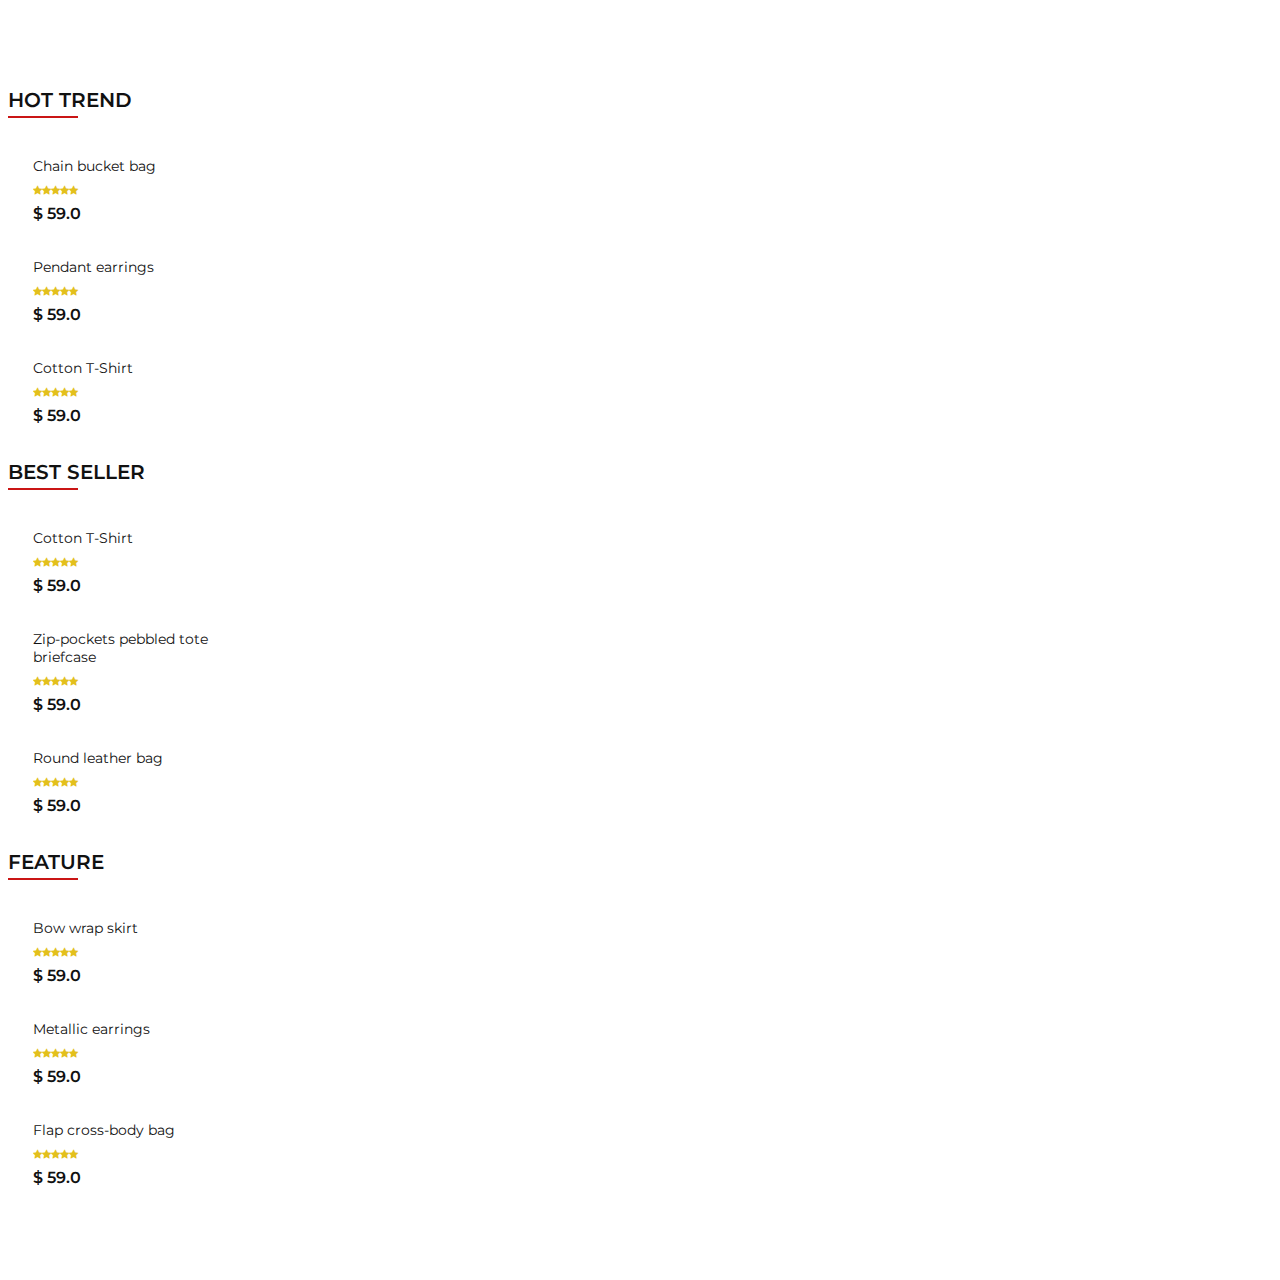
==== front-end/DesignCode/home_bestproductoverview/index.html @ f8b1f667 "hiras commit" ====
<!DOCTYPE html>
<html lang="en" dir="ltr">

<head>
    <meta charset="UTF-8">
    <meta name="description" content="Ashion Template">
    <meta name="keywords" content="Ashion, unica, creative, html">
    <meta name="viewport" content="width=device-width, initial-scale=1.0">
    <meta http-equiv="X-UA-Compatible" content="ie=edge">
    <title>Ashion | Template</title>

    <!-- Google Font -->
    <link href="https://fonts.googleapis.com/css2?family=Cookie&display=swap" rel="stylesheet">
    <link href="https://fonts.googleapis.com/css2?family=Montserrat:wght@400;500;600;700;800;900&display=swap"
    rel="stylesheet">

    <!-- Css Styles -->
    <link rel="stylesheet" href="../../Templates/ashion/ashion/css/bootstrap.min.css" type="text/css">
    <link rel="stylesheet" href="https://cdnjs.cloudflare.com/ajax/libs/font-awesome/4.7.0/css/font-awesome.min.css">

    <link rel="stylesheet" href="../../Templates/ashion/ashion/css/elegant-icons.css" type="text/css">
    <link rel="stylesheet" href="../../Templates/ashion/ashion/css/jquery-ui.min.css" type="text/css">
    <link rel="stylesheet" href="../../Templates/ashion/ashion/css/magnific-popup.css" type="text/css">
    <link rel="stylesheet" href="../../Templates/ashion/ashion/css/owl.carousel.min.css" type="text/css">
    <link rel="stylesheet" href="../../Templates/ashion/ashion/css/slicknav.min.css" type="text/css">
    <link rel="stylesheet" href="styles.css" type="text/css">
</head>

<body>
    <!-- Trend Section Begin -->
<section class="home_bestproductoverview_hira_trend spad">
    <div class="container">
        <div class="row">
            <div class="col-lg-4 col-md-4 col-sm-6">
                <div class="home_bestproductoverview_hira_trend__content">
                    <div class="home_bestproductoverview_hira_section-title">
                        <h4 class="home_bestproductoverview_hira_h4">Hot Trend</h4>
                    </div>
                    <div class="home_bestproductoverview_hira_trend__item">
                        <div class="home_bestproductoverview_hira_trend__item__pic">
                            <img src="../../Templates/ashion/ashion/img/trend/ht-1.jpg" alt="">
                        </div>
                        <div class="home_bestproductoverview_hira_trend__item__text">
                            <h6 class="home_bestproductoverview_hira_h6">Chain bucket bag</h6>
                            <div class="home_bestproductoverview_hira_rating">
                                <i class="fa fa-star"></i>
                                <i class="fa fa-star"></i>
                                <i class="fa fa-star"></i>
                                <i class="fa fa-star"></i>
                                <i class="fa fa-star"></i>
                            </div>
                            <div class="home_bestproductoverview_hira_product__price">$ 59.0</div>
                        </div>
                    </div>
                    <div class="home_bestproductoverview_hira_trend__item">
                        <div class="home_bestproductoverview_hira_trend__item__pic">
                            <img src="../../Templates/ashion/ashion/img/trend/ht-2.jpg" alt="">
                        </div>
                        <div class="home_bestproductoverview_hira_trend__item__text">
                            <h6 class="home_bestproductoverview_hira_h6">Pendant earrings</h6>
                            <div class="home_bestproductoverview_hira_rating">
                                <i class="fa fa-star"></i>
                                <i class="fa fa-star"></i>
                                <i class="fa fa-star"></i>
                                <i class="fa fa-star"></i>
                                <i class="fa fa-star"></i>
                            </div>
                            <div class="home_bestproductoverview_hira_product__price">$ 59.0</div>
                        </div>
                    </div>
                    <div class="home_bestproductoverview_hira_trend__item">
                        <div class="home_bestproductoverview_hira_trend__item__pic">
                            <img src="../../Templates/ashion/ashion/img/trend/ht-3.jpg" alt="">
                        </div>
                        <div class="home_bestproductoverview_hira_trend__item__text">
                            <h6 class="home_bestproductoverview_hira_h6">Cotton T-Shirt</h6>
                            <div class="home_bestproductoverview_hira_rating">
                                <i class="fa fa-star"></i>
                                <i class="fa fa-star"></i>
                                <i class="fa fa-star"></i>
                                <i class="fa fa-star"></i>
                                <i class="fa fa-star"></i>
                            </div>
                            <div class="home_bestproductoverview_hira_product__price">$ 59.0</div>
                        </div>
                    </div>
                </div>
            </div>
            <div class="col-lg-4 col-md-4 col-sm-6">
                <div class="home_bestproductoverview_hira_trend__content">
                    <div class="home_bestproductoverview_hira_section-title">
                        <h4 class="home_bestproductoverview_hira_h4">Best seller</h4>
                    </div>
                    <div class="home_bestproductoverview_hira_trend__item">
                        <div class="home_bestproductoverview_hira_trend__item__pic">
                            <img src="../../Templates/ashion/ashion/img/trend/bs-1.jpg" alt="">
                        </div>
                        <div class="home_bestproductoverview_hira_trend__item__text">
                            <h6 class="home_bestproductoverview_hira_h6">Cotton T-Shirt</h6>
                            <div class="home_bestproductoverview_hira_rating">
                                <i class="fa fa-star"></i>
                                <i class="fa fa-star"></i>
                                <i class="fa fa-star"></i>
                                <i class="fa fa-star"></i>
                                <i class="fa fa-star"></i>
                            </div>
                            <div class="home_bestproductoverview_hira_product__price">$ 59.0</div>
                        </div>
                    </div>
                    <div class="home_bestproductoverview_hira_trend__item">
                        <div class="home_bestproductoverview_hira_trend__item__pic">
                            <img src="../../Templates/ashion/ashion/img/trend/bs-2.jpg" alt="">
                        </div>
                        <div class="home_bestproductoverview_hira_trend__item__text">
                            <h6 class="home_bestproductoverview_hira_h6">Zip-pockets pebbled tote <br />briefcase</h6>
                            <div class="home_bestproductoverview_hira_rating">
                                <i class="fa fa-star"></i>
                                <i class="fa fa-star"></i>
                                <i class="fa fa-star"></i>
                                <i class="fa fa-star"></i>
                                <i class="fa fa-star"></i>
                            </div>
                            <div class="home_bestproductoverview_hira_product__price">$ 59.0</div>
                        </div>
                    </div>
                    <div class="home_bestproductoverview_hira_trend__item">
                        <div class="home_bestproductoverview_hira_trend__item__pic">
                            <img src="../../Templates/ashion/ashion/img/trend/bs-3.jpg" alt="">
                        </div>
                        <div class="home_bestproductoverview_hira_trend__item__text">
                            <h6 class="home_bestproductoverview_hira_h6">Round leather bag</h6>
                            <div class="home_bestproductoverview_hira_rating">
                                <i class="fa fa-star"></i>
                                <i class="fa fa-star"></i>
                                <i class="fa fa-star"></i>
                                <i class="fa fa-star"></i>
                                <i class="fa fa-star"></i>
                            </div>
                            <div class="home_bestproductoverview_hira_product__price">$ 59.0</div>
                        </div>
                    </div>
                </div>
            </div>
            <div class="col-lg-4 col-md-4 col-sm-6">
                <div class="home_bestproductoverview_hira_trend__content">
                    <div class="home_bestproductoverview_hira_section-title">
                        <h4 class="home_bestproductoverview_hira_h4">Feature</h4>
                    </div>
                    <div class="home_bestproductoverview_hira_trend__item">
                        <div class="home_bestproductoverview_hira_trend__item__pic">
                            <img src="../../Templates/ashion/ashion/img/trend/f-1.jpg" alt="">
                        </div>
                        <div class="home_bestproductoverview_hira_trend__item__text">
                            <h6 class="home_bestproductoverview_hira_h6">Bow wrap skirt</h6>
                            <div class="home_bestproductoverview_hira_rating">
                                <i class="fa fa-star"></i>
                                <i class="fa fa-star"></i>
                                <i class="fa fa-star"></i>
                                <i class="fa fa-star"></i>
                                <i class="fa fa-star"></i>
                            </div>
                            <div class="home_bestproductoverview_hira_product__price">$ 59.0</div>
                        </div>
                    </div>
                    <div class="home_bestproductoverview_hira_trend__item">
                        <div class="home_bestproductoverview_hira_trend__item__pic">
                            <img src="../../Templates/ashion/ashion/img/trend/f-2.jpg" alt="">
                        </div>
                        <div class="home_bestproductoverview_hira_trend__item__text">
                            <h6 class="home_bestproductoverview_hira_h6">Metallic earrings</h6>
                            <div class="home_bestproductoverview_hira_rating">
                                <i class="fa fa-star"></i>
                                <i class="fa fa-star"></i>
                                <i class="fa fa-star"></i>
                                <i class="fa fa-star"></i>
                                <i class="fa fa-star"></i>
                            </div>
                            <div class="home_bestproductoverview_hira_product__price">$ 59.0</div>
                        </div>
                    </div>
                    <div class="home_bestproductoverview_hira_trend__item">
                        <div class="home_bestproductoverview_hira_trend__item__pic">
                            <img src="../../Templates/ashion/ashion/img/trend/f-3.jpg" alt="">
                        </div>
                        <div class="home_bestproductoverview_hira_trend__item__text">
                            <h6 class="home_bestproductoverview_hira_h6">Flap cross-body bag</h6>
                            <div class="home_bestproductoverview_hira_rating">
                                <i class="fa fa-star"></i>
                                <i class="fa fa-star"></i>
                                <i class="fa fa-star"></i>
                                <i class="fa fa-star"></i>
                                <i class="fa fa-star"></i>
                            </div>
                            <div class="home_bestproductoverview_hira_product__price">$ 59.0</div>
                        </div>
                    </div>
                </div>
            </div>
        </div>
    </div>
</section>
<!-- Trend Section End -->
    
<script src="../../Templates/ashion/ashion/js/jquery-3.3.1.min.js"></script>
<script src="../../Templates/ashion/ashion/js/bootstrap.min.js"></script>
<script src="../../Templates/ashion/ashion/js/jquery.magnific-popup.min.js"></script>
<script src="../../Templates/ashion/ashion/js/jquery-ui.min.js"></script>
<script src="../../Templates/ashion/ashion/js/mixitup.min.js"></script>
<script src="../../Templates/ashion/ashion/js/jquery.slicknav.js"></script>
<script src="../../Templates/ashion/ashion/js/main.js"></script>
<script src="../../Templates/ashion/ashion/js/jquery.countdown.min.js"></script>
<script src="../../Templates/ashion/ashion/js/owl.carousel.min.js"></script>
<script src="../../Templates/ashion/ashion/js/jquery.nicescroll.min.js"></script>

</body>
</html>
---- front-end/DesignCode/home_bestproductoverview/styles.css ----
body {
	height: 100%;
	font-family: "Montserrat", sans-serif;
	-webkit-font-smoothing: antialiased;
}


h4,
h6 {
	margin: 0;
	color: #111111;
	font-weight: 400;
	font-family: "Montserrat", sans-serif;
}


.home_bestproductoverview_hira_section-title {
	margin-bottom: 45px;
}

.home_bestproductoverview_hira_section-title h4 {
	color: #111111;
	font-weight: 600;
	text-transform: uppercase;
	position: relative;
	display: inline-block;
}

.home_bestproductoverview_hira_section-title h4:after {
	position: absolute;
	left: 0;
	bottom: -4px;
	height: 2px;
	width: 70px;
	background: #ca1515;
	content: "";
}


.home_bestproductoverview_hira_trend {
	padding-top: 80px;
	padding-bottom: 50px;
}

.home_bestproductoverview_hira_trend__content .home_bestproductoverview_hira_section-title h4 {
	font-size: 20px;
}

.home_bestproductoverview_hira_trend__content .home_bestproductoverview_hira_section-title h4:after {
	bottom: -6px;
}

.home_bestproductoverview_hira_trend__item {
	overflow: hidden;
	margin-bottom: 35px;
}

.home_bestproductoverview_hira_trend__item__pic {
	float: left;
	margin-right: 25px;
}

.home_bestproductoverview_hira_trend__item__text {
	overflow: hidden;
}

.home_bestproductoverview_hira_trend__item__text h6 {
	font-size: 14px;
	color: #111111;
	margin-bottom: 5px;
}

.home_bestproductoverview_hira_trend__item__text .home_bestproductoverview_hira_rating {
	line-height: 18px;
	margin-bottom: 6px;
}

.home_bestproductoverview_hira_trend__item__text .home_bestproductoverview_hira_rating i {
	font-size: 10px;
	color: #e3c01c;
	margin-right: -4px;
}

.home_bestproductoverview_hira_trend__item__text .home_bestproductoverview_hira_rating i:last-child {
	margin-right: 0;
}

.home_bestproductoverview_hira_trend__item__text .home_bestproductoverview_hira_product__price {
	color: #111111;
	font-weight: 600;
}

.home_bestproductoverview_hira_trend__item__text .home_bestproductoverview_hira_product__price span {
	font-size: 14px;
	color: #b1b0b0;
	text-decoration: line-through;
	margin-left: 4px;
}
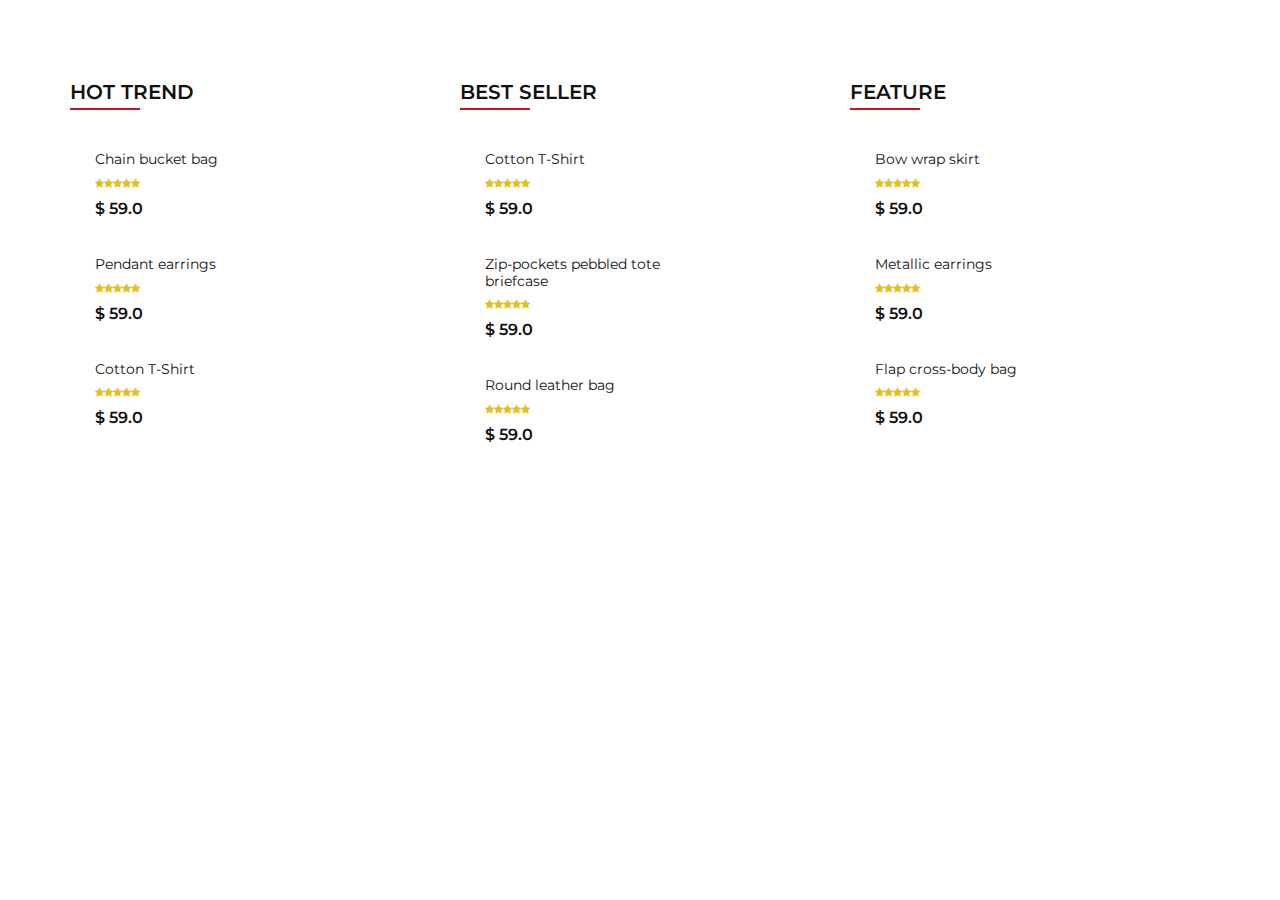
==== commit ef0ca164: "modified" ====
--- a/front-end/DesignCode/home_bestproductoverview/index.html
+++ b/front-end/DesignCode/home_bestproductoverview/index.html
@@ -15,21 +15,15 @@
     rel="stylesheet">
 
     <!-- Css Styles -->
-    <link rel="stylesheet" href="../../Templates/ashion/ashion/css/bootstrap.min.css" type="text/css">
+    <link rel="stylesheet" href="https://stackpath.bootstrapcdn.com/bootstrap/4.5.2/css/bootstrap.min.css" integrity="sha384-JcKb8q3iqJ61gNV9KGb8thSsNjpSL0n8PARn9HuZOnIxN0hoP+VmmDGMN5t9UJ0Z" crossorigin="anonymous">
     <link rel="stylesheet" href="https://cdnjs.cloudflare.com/ajax/libs/font-awesome/4.7.0/css/font-awesome.min.css">
-
-    <link rel="stylesheet" href="../../Templates/ashion/ashion/css/elegant-icons.css" type="text/css">
-    <link rel="stylesheet" href="../../Templates/ashion/ashion/css/jquery-ui.min.css" type="text/css">
-    <link rel="stylesheet" href="../../Templates/ashion/ashion/css/magnific-popup.css" type="text/css">
-    <link rel="stylesheet" href="../../Templates/ashion/ashion/css/owl.carousel.min.css" type="text/css">
-    <link rel="stylesheet" href="../../Templates/ashion/ashion/css/slicknav.min.css" type="text/css">
     <link rel="stylesheet" href="styles.css" type="text/css">
 </head>
 
 <body>
     <!-- Trend Section Begin -->
 <section class="home_bestproductoverview_hira_trend spad">
-    <div class="container">
+    <div class="container home_bestproductoverview_container">
         <div class="row">
             <div class="col-lg-4 col-md-4 col-sm-6">
                 <div class="home_bestproductoverview_hira_trend__content">
@@ -43,11 +37,11 @@
                         <div class="home_bestproductoverview_hira_trend__item__text">
                             <h6 class="home_bestproductoverview_hira_h6">Chain bucket bag</h6>
                             <div class="home_bestproductoverview_hira_rating">
-                                <i class="fa fa-star"></i>
-                                <i class="fa fa-star"></i>
-                                <i class="fa fa-star"></i>
-                                <i class="fa fa-star"></i>
-                                <i class="fa fa-star"></i>
+                                <i class="fa fa-star home_bestproductoverview_hira_i"></i>
+                                <i class="fa fa-star home_bestproductoverview_hira_i"></i>
+                                <i class="fa fa-star home_bestproductoverview_hira_i"></i>
+                                <i class="fa fa-star home_bestproductoverview_hira_i"></i>
+                                <i class="fa fa-star home_bestproductoverview_hira_i"></i>
                             </div>
                             <div class="home_bestproductoverview_hira_product__price">$ 59.0</div>
                         </div>
@@ -59,11 +53,11 @@
                         <div class="home_bestproductoverview_hira_trend__item__text">
                             <h6 class="home_bestproductoverview_hira_h6">Pendant earrings</h6>
                             <div class="home_bestproductoverview_hira_rating">
-                                <i class="fa fa-star"></i>
-                                <i class="fa fa-star"></i>
-                                <i class="fa fa-star"></i>
-                                <i class="fa fa-star"></i>
-                                <i class="fa fa-star"></i>
+                                <i class="fa fa-star home_bestproductoverview_hira_i"></i>
+                                <i class="fa fa-star home_bestproductoverview_hira_i"></i>
+                                <i class="fa fa-star home_bestproductoverview_hira_i"></i>
+                                <i class="fa fa-star home_bestproductoverview_hira_i"></i>
+                                <i class="fa fa-star home_bestproductoverview_hira_i"></i>
                             </div>
                             <div class="home_bestproductoverview_hira_product__price">$ 59.0</div>
                         </div>
@@ -75,11 +69,11 @@
                         <div class="home_bestproductoverview_hira_trend__item__text">
                             <h6 class="home_bestproductoverview_hira_h6">Cotton T-Shirt</h6>
                             <div class="home_bestproductoverview_hira_rating">
-                                <i class="fa fa-star"></i>
-                                <i class="fa fa-star"></i>
-                                <i class="fa fa-star"></i>
-                                <i class="fa fa-star"></i>
-                                <i class="fa fa-star"></i>
+                                <i class="fa fa-star home_bestproductoverview_hira_i"></i>
+                                <i class="fa fa-star home_bestproductoverview_hira_i"></i>
+                                <i class="fa fa-star home_bestproductoverview_hira_i"></i>
+                                <i class="fa fa-star home_bestproductoverview_hira_i"></i>
+                                <i class="fa fa-star home_bestproductoverview_hira_i"></i>
                             </div>
                             <div class="home_bestproductoverview_hira_product__price">$ 59.0</div>
                         </div>
@@ -98,11 +92,11 @@
                         <div class="home_bestproductoverview_hira_trend__item__text">
                             <h6 class="home_bestproductoverview_hira_h6">Cotton T-Shirt</h6>
                             <div class="home_bestproductoverview_hira_rating">
-                                <i class="fa fa-star"></i>
-                                <i class="fa fa-star"></i>
-                                <i class="fa fa-star"></i>
-                                <i class="fa fa-star"></i>
-                                <i class="fa fa-star"></i>
+                                <i class="fa fa-star home_bestproductoverview_hira_i"></i>
+                                <i class="fa fa-star home_bestproductoverview_hira_i"></i>
+                                <i class="fa fa-star home_bestproductoverview_hira_i"></i>
+                                <i class="fa fa-star home_bestproductoverview_hira_i"></i>
+                                <i class="fa fa-star home_bestproductoverview_hira_i"></i>
                             </div>
                             <div class="home_bestproductoverview_hira_product__price">$ 59.0</div>
                         </div>
@@ -114,11 +108,11 @@
                         <div class="home_bestproductoverview_hira_trend__item__text">
                             <h6 class="home_bestproductoverview_hira_h6">Zip-pockets pebbled tote <br />briefcase</h6>
                             <div class="home_bestproductoverview_hira_rating">
-                                <i class="fa fa-star"></i>
-                                <i class="fa fa-star"></i>
-                                <i class="fa fa-star"></i>
-                                <i class="fa fa-star"></i>
-                                <i class="fa fa-star"></i>
+                                <i class="fa fa-star home_bestproductoverview_hira_i"></i>
+                                <i class="fa fa-star home_bestproductoverview_hira_i"></i>
+                                <i class="fa fa-star home_bestproductoverview_hira_i"></i>
+                                <i class="fa fa-star home_bestproductoverview_hira_i"></i>
+                                <i class="fa fa-star home_bestproductoverview_hira_i"></i>
                             </div>
                             <div class="home_bestproductoverview_hira_product__price">$ 59.0</div>
                         </div>
@@ -130,11 +124,11 @@
                         <div class="home_bestproductoverview_hira_trend__item__text">
                             <h6 class="home_bestproductoverview_hira_h6">Round leather bag</h6>
                             <div class="home_bestproductoverview_hira_rating">
-                                <i class="fa fa-star"></i>
-                                <i class="fa fa-star"></i>
-                                <i class="fa fa-star"></i>
-                                <i class="fa fa-star"></i>
-                                <i class="fa fa-star"></i>
+                                <i class="fa fa-star home_bestproductoverview_hira_i"></i>
+                                <i class="fa fa-star home_bestproductoverview_hira_i"></i>
+                                <i class="fa fa-star home_bestproductoverview_hira_i"></i>
+                                <i class="fa fa-star home_bestproductoverview_hira_i"></i>
+                                <i class="fa fa-star home_bestproductoverview_hira_i"></i>
                             </div>
                             <div class="home_bestproductoverview_hira_product__price">$ 59.0</div>
                         </div>
@@ -153,11 +147,11 @@
                         <div class="home_bestproductoverview_hira_trend__item__text">
                             <h6 class="home_bestproductoverview_hira_h6">Bow wrap skirt</h6>
                             <div class="home_bestproductoverview_hira_rating">
-                                <i class="fa fa-star"></i>
-                                <i class="fa fa-star"></i>
-                                <i class="fa fa-star"></i>
-                                <i class="fa fa-star"></i>
-                                <i class="fa fa-star"></i>
+                                <i class="fa fa-star home_bestproductoverview_hira_i"></i>
+                                <i class="fa fa-star home_bestproductoverview_hira_i"></i>
+                                <i class="fa fa-star home_bestproductoverview_hira_i"></i>
+                                <i class="fa fa-star home_bestproductoverview_hira_i"></i>
+                                <i class="fa fa-star home_bestproductoverview_hira_i"></i>
                             </div>
                             <div class="home_bestproductoverview_hira_product__price">$ 59.0</div>
                         </div>
@@ -169,11 +163,11 @@
                         <div class="home_bestproductoverview_hira_trend__item__text">
                             <h6 class="home_bestproductoverview_hira_h6">Metallic earrings</h6>
                             <div class="home_bestproductoverview_hira_rating">
-                                <i class="fa fa-star"></i>
-                                <i class="fa fa-star"></i>
-                                <i class="fa fa-star"></i>
-                                <i class="fa fa-star"></i>
-                                <i class="fa fa-star"></i>
+                                <i class="fa fa-star home_bestproductoverview_hira_i"></i>
+                                <i class="fa fa-star home_bestproductoverview_hira_i"></i>
+                                <i class="fa fa-star home_bestproductoverview_hira_i"></i>
+                                <i class="fa fa-star home_bestproductoverview_hira_i"></i>
+                                <i class="fa fa-star home_bestproductoverview_hira_i"></i>
                             </div>
                             <div class="home_bestproductoverview_hira_product__price">$ 59.0</div>
                         </div>
@@ -185,11 +179,11 @@
                         <div class="home_bestproductoverview_hira_trend__item__text">
                             <h6 class="home_bestproductoverview_hira_h6">Flap cross-body bag</h6>
                             <div class="home_bestproductoverview_hira_rating">
-                                <i class="fa fa-star"></i>
-                                <i class="fa fa-star"></i>
-                                <i class="fa fa-star"></i>
-                                <i class="fa fa-star"></i>
-                                <i class="fa fa-star"></i>
+                                <i class="fa fa-star home_bestproductoverview_hira_i"></i>
+                                <i class="fa fa-star home_bestproductoverview_hira_i"></i>
+                                <i class="fa fa-star home_bestproductoverview_hira_i"></i>
+                                <i class="fa fa-star home_bestproductoverview_hira_i"></i>
+                                <i class="fa fa-star home_bestproductoverview_hira_i"></i>
                             </div>
                             <div class="home_bestproductoverview_hira_product__price">$ 59.0</div>
                         </div>
@@ -200,17 +194,6 @@
     </div>
 </section>
 <!-- Trend Section End -->
-    
-<script src="../../Templates/ashion/ashion/js/jquery-3.3.1.min.js"></script>
-<script src="../../Templates/ashion/ashion/js/bootstrap.min.js"></script>
-<script src="../../Templates/ashion/ashion/js/jquery.magnific-popup.min.js"></script>
-<script src="../../Templates/ashion/ashion/js/jquery-ui.min.js"></script>
-<script src="../../Templates/ashion/ashion/js/mixitup.min.js"></script>
-<script src="../../Templates/ashion/ashion/js/jquery.slicknav.js"></script>
-<script src="../../Templates/ashion/ashion/js/main.js"></script>
-<script src="../../Templates/ashion/ashion/js/jquery.countdown.min.js"></script>
-<script src="../../Templates/ashion/ashion/js/owl.carousel.min.js"></script>
-<script src="../../Templates/ashion/ashion/js/jquery.nicescroll.min.js"></script>
 
 </body>
 </html> --- a/front-end/DesignCode/home_bestproductoverview/styles.css
+++ b/front-end/DesignCode/home_bestproductoverview/styles.css
@@ -1,12 +1,5 @@
-body {
-	height: 100%;
-	font-family: "Montserrat", sans-serif;
-	-webkit-font-smoothing: antialiased;
-}
-
-
-h4,
-h6 {
+.home_bestproductoverview_hira_h4,
+.home_bestproductoverview_hira_h6 {
 	margin: 0;
 	color: #111111;
 	font-weight: 400;
@@ -18,7 +11,7 @@
 	margin-bottom: 45px;
 }
 
-.home_bestproductoverview_hira_section-title h4 {
+.home_bestproductoverview_hira_section-title .home_bestproductoverview_hira_h4 {
 	color: #111111;
 	font-weight: 600;
 	text-transform: uppercase;
@@ -26,7 +19,7 @@
 	display: inline-block;
 }
 
-.home_bestproductoverview_hira_section-title h4:after {
+.home_bestproductoverview_hira_section-title .home_bestproductoverview_hira_h4:after {
 	position: absolute;
 	left: 0;
 	bottom: -4px;
@@ -38,15 +31,17 @@
 
 
 .home_bestproductoverview_hira_trend {
+	font-family: "Montserrat", sans-serif;
+	-webkit-font-smoothing: antialiased;
 	padding-top: 80px;
 	padding-bottom: 50px;
 }
 
-.home_bestproductoverview_hira_trend__content .home_bestproductoverview_hira_section-title h4 {
+.home_bestproductoverview_hira_trend__content .home_bestproductoverview_hira_section-title .home_bestproductoverview_hira_h4 {
 	font-size: 20px;
 }
 
-.home_bestproductoverview_hira_trend__content .home_bestproductoverview_hira_section-title h4:after {
+.home_bestproductoverview_hira_trend__content .home_bestproductoverview_hira_section-title .home_bestproductoverview_hira_h4:after {
 	bottom: -6px;
 }
 
@@ -64,7 +59,7 @@
 	overflow: hidden;
 }
 
-.home_bestproductoverview_hira_trend__item__text h6 {
+.home_bestproductoverview_hira_trend__item__text .home_bestproductoverview_hira_h6 {
 	font-size: 14px;
 	color: #111111;
 	margin-bottom: 5px;
@@ -75,13 +70,13 @@
 	margin-bottom: 6px;
 }
 
-.home_bestproductoverview_hira_trend__item__text .home_bestproductoverview_hira_rating i {
+.home_bestproductoverview_hira_trend__item__text .home_bestproductoverview_hira_rating .home_bestproductoverview_hira_i {
 	font-size: 10px;
 	color: #e3c01c;
 	margin-right: -4px;
 }
 
-.home_bestproductoverview_hira_trend__item__text .home_bestproductoverview_hira_rating i:last-child {
+.home_bestproductoverview_hira_trend__item__text .home_bestproductoverview_hira_rating .home_bestproductoverview_hira_i:last-child {
 	margin-right: 0;
 }
 
@@ -96,3 +91,9 @@
 	text-decoration: line-through;
 	margin-left: 4px;
 }
+
+@media only screen and (min-width: 1200px) {
+	.home_bestproductoverview_container {
+		max-width: 1170px;
+	}
+}
